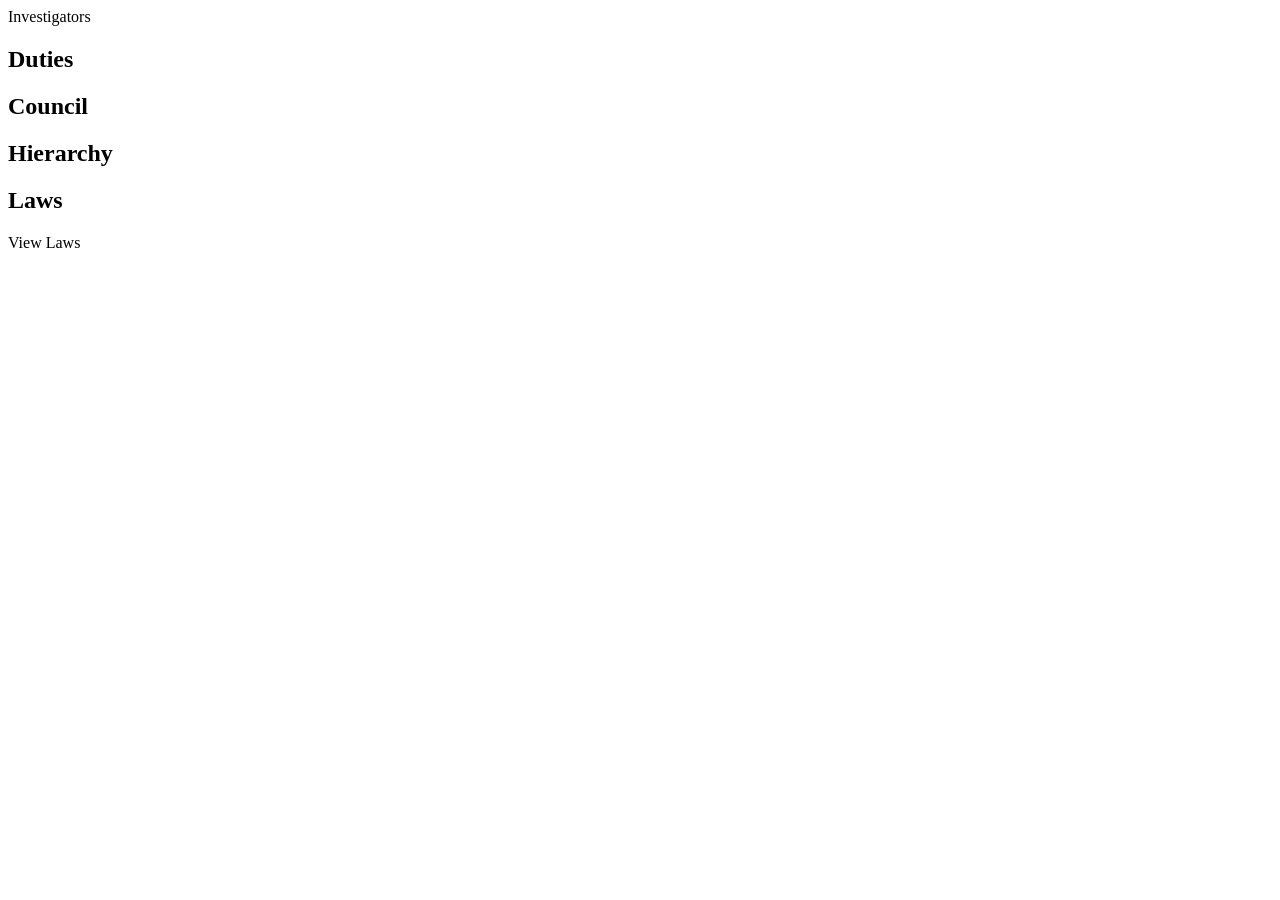
==== docs/investigators.html @ da3341cd "Add investigators.html with initial structure" ====
<!DOCTYPE html>
<html>
<head>
  <title>Investigators</title>
  <link rel="stylesheet" href="styles/style.css">
</head>

<body>

<header>Investigators</header>

<div class="container">
  <h2>Duties</h2>
  <div id="duties"></div>

  <h2>Council</h2>
  <div id="council"></div>

  <h2>Hierarchy</h2>
  <div id="hierarchy"></div>

  <h2>Laws</h2>
  <a id="laws" target="_blank">View Laws</a>
</div>

<script src="js/main.js"></script>
</body>
</html>
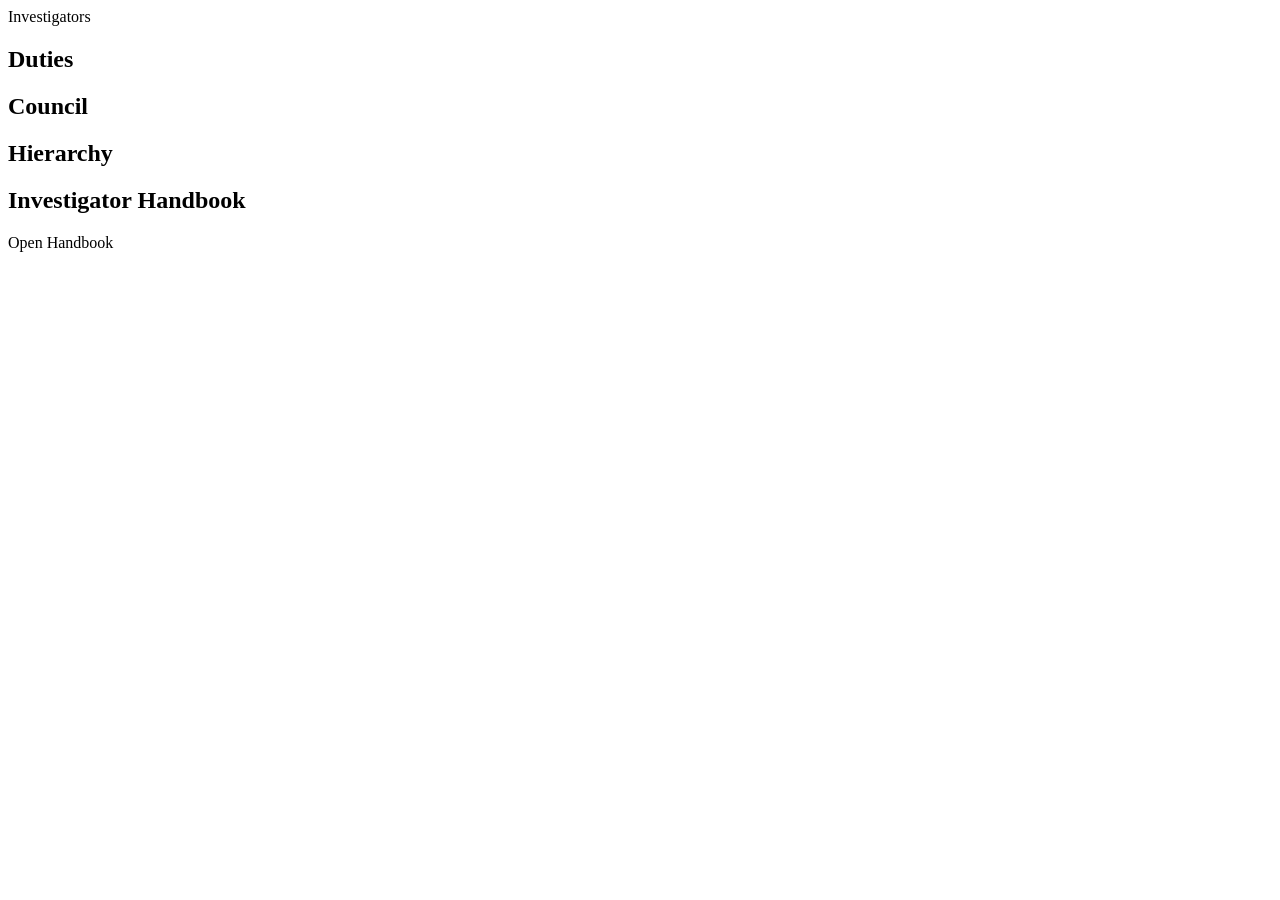
==== commit fbfbb57d: "Update investigators.html" ====
--- a/docs/investigators.html
+++ b/docs/investigators.html
@@ -10,17 +10,21 @@
 <header>Investigators</header>
 
 <div class="container">
+
   <h2>Duties</h2>
-  <div id="duties"></div>
+  <div id="duties" class="section-content"></div>
 
   <h2>Council</h2>
-  <div id="council"></div>
+  <div id="council" class="section-content"></div>
 
   <h2>Hierarchy</h2>
-  <div id="hierarchy"></div>
+  <div id="hierarchy" class="section-content"></div>
 
-  <h2>Laws</h2>
-  <a id="laws" target="_blank">View Laws</a>
+  <h2>Investigator Handbook</h2>
+  <div class="section-content">
+    <a id="laws" target="_blank">Open Handbook</a>
+  </div>
+
 </div>
 
 <script src="js/main.js"></script>
